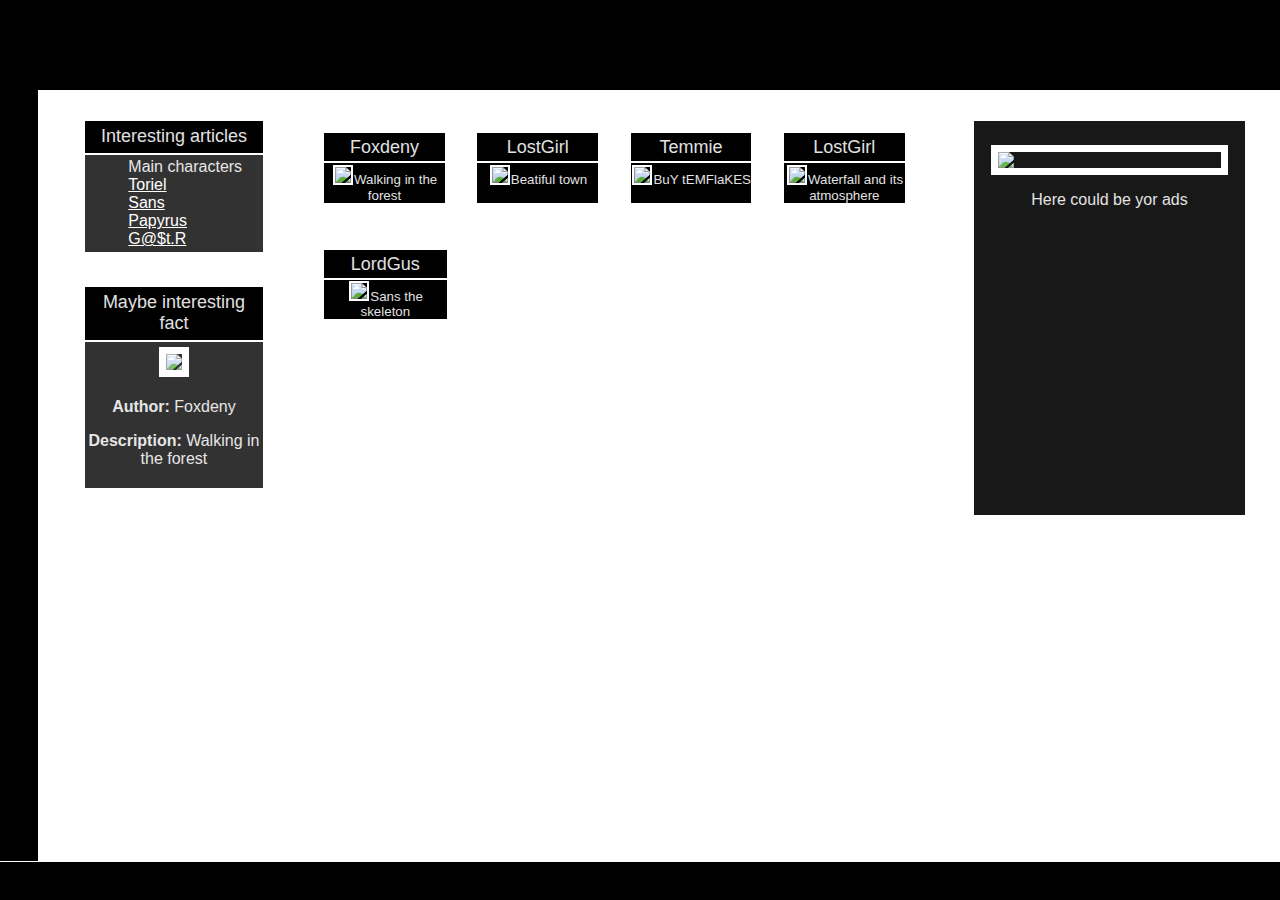
==== Gallery.html @ 11e39fd6 "add" ====
<!DOCTYPE html>
<html lang="en">
<head>
    <meta charset="UTF-8">
    <meta name="viewport" content="width=device-width, initial-scale=1.0">
    <title>Fan arts</title>
    <link rel="stylesheet" href="style.css">
    <link rel="stylesheet" href="width1000.css">
</head>
<body>
    <div id="page">
        <aside id="info">
            <dl  id="articles">
                <dt>Interesting articles</dt>
                <dd style="text-align: left;">
                    <ul>Main characters
                        <li><a href="Articles/Article1.html">Toriel</a></li>
                        <li><a href="Articles/Article2.html">Sans</a></li>
                        <li><a href="Articles/Article3.html">Papyrus</a></li>
                        <li><a href="Articles/GasterArticle.html">G@$t.R</a></li>
                    </ul>
                </dd>
            </dl>
            <dl>
                <dt>Maybe interesting fact</dt>
                <dd>
                    <a href="Images/Img1.html"><img src="https://kalix.club/uploads/posts/2022-12/1671695415_kalix-club-p-frisk-anderteil-art-oboi-3.jpg" style="width: 80%;"></a>
                    <p><b>Author: </b>Foxdeny</p>
                    <p><b>Description:</b> Walking in the forest</p>
                </dd>
            </dl>
        </aside>
        
        <main id="imgs_pg">
            <div id="g_row">
                <dl>
                    <dt>Foxdeny</dt>
                    <dd><a href="Images/Img1.html"><img src="https://kalix.club/uploads/posts/2022-12/1671695415_kalix-club-p-frisk-anderteil-art-oboi-3.jpg"></a>Walking in the forest</dd>
                </dl>
                <dl>
                    <dt>LostGirl</dt>
                    <dd><a href="Images/Img5.html"><img src="https://64.media.tumblr.com/e4a3f0de393f68554a4c11e9e39aa633/61b04c34ac708c56-f5/s1280x1920/883827fb67ada475cae18edad12972fe17c1ec13.png"></a>Beatiful town</dd>
                </dl>
                <dl>
                    <dt>Temmie</dt>
                    <dd><a href="Images/Img3.html"><img src="https://kartinki.pics/uploads/posts/2021-11/1636584593_1-kartinkin-net-p-temmi-anderteil-arti-krasivie-arti-1.jpg"></a>BuY tEMFlaKES</dd>
                </dl>
                <dl>
                    <dt>LostGirl</dt>
                    <dd><a href="Images/Img4.html"><img src="https://cs4.pikabu.ru/post_img/big/2016/06/26/7/146694169911459936.png"></a>Waterfall and its atmosphere</dd>
                </dl>
            </div>
            <div id="g_row">
                <dl>
                    <dt>LordGus</dt>
                    <dd><a href="Images/Img2.html"><img src="https://img1.picmix.com/output/stamp/normal/9/4/6/4/684649_bbf07.jpg"></a>Sans the skeleton</dd>
                </dl>
            </div>
        </main>
        <aside id="gallery">
            <img src="https://создание-сайта.net/images/newsnew/newsnew/chto-takoe-reklama-prostymi-slovami.jpg">
            <p>Here could be yor ads</p>
        </aside>
    </div>
    <header></header>
    <footer></footer>
    <nav>
        <div id="buttns">
            <ul>
                <a href="Articles/Article1.html"><li><b>Main characters</b></li></a>
                <a href="Gallery.html"><li><b>Fan arts</b></li></a>
                <a href="Register.html"><li><b>Registration</b></li></a>
                <a href="Image_Load.html"><li><b>Add your art</b></li></a>
            </ul>
        </div>
    </nav>
    
</body>
</html>
---- style.css ----
body {
    margin: 0;
    padding: 0;
    background-image: url(https://png.pngtree.com/thumb_back/fw800/background/20230615/pngtree-black-pixel-pattern-with-lines-and-lines-image_2904808.jpg);
    background-size: 120%;
    background-repeat: repeat-y;
    color: rgb(225, 225, 225);
    font-family: sans-serif;
}
hr {
    width:100%;
}
img {
    border: 0.8vh white solid;
}
h6 {
    opacity: 0.7;
}
a{
    color: white;
}
a:active {
    color: gray;
}
nav a {
    color: rgb(225, 225, 225);
    text-decoration: none;
}
header {
    position: fixed;
    top:0;
    width: 100%;
    height: 10vh;

    background-color: rgb(0, 0, 0);
    background-image: url(https://www.exoduswear.com.au/wp-content/uploads/2016/11/exodus-wear-undertale-title.jpg);
    background-position: 52% -12vh;
    background-repeat: no-repeat;
    background-size: 43%;
    
    border-bottom: 0.8vh white solid;
}
#indentt {
    height: 10vh;
}

nav {
    top:10vh;
    height: 85.7vh;
    width: 20%;
    position: fixed;
    background-color: black;
    border-right: 0.8vh white solid;
    transition: left .7s;
    display: flex;
    flex-direction: column;
    left: -17%;
}
nav:hover {
   left: 0%
}
#buttns {
    width: 85%;
    height: 100vh;
}
nav li {
    padding: 2vh;
    margin: 1vh 1vh 1vh -5vh;
    text-transform: uppercase;
    font-size: larger;
    background-color: rgb(3, 3, 3);
    list-style-type: none;
    border: 5px solid black;
    transition: border 0.5s;
}
nav li:hover {
    border: white solid 5px;
}
nav li:active {
    background-color: white;
}
footer {
    top:95vh;
    position: fixed;

    width: 100%;
    height: 5vh;

    background-color: rgb(0, 0, 0);
    border-top: 0.8vh white solid;
}
#page {
    display: flex;
    flex-direction: row;
    margin-top: 11vh;
    margin-bottom: 5vh;
    margin-left: 3%;
    width: 95.1%;
    padding: 2vh;
}
#page main {
    display: flex;
    flex-direction: column;
    flex: 55%;
    background-color: black;
    padding: 3%;
    border: 0.5vh solid white;
    font-size: larger;
    text-align: justify;
}
#page main img {
    width: 25%;
    margin: 2%;
}
#page main h2 {
    margin-left: 5%;
    margin: 0;
}
#info {
    display: flex;
    flex-direction: column;
    
    flex: 16%;
    margin: 2%;
    margin-top: 0;
}
#info dl {
    border: 0.5vh white solid;
    width: 100%;
    margin: 0;
    margin-bottom: 3vh;
}
#info dt{
    background-color: rgb(0, 0, 0);
    padding: 3%;
    text-align: center;
    border-bottom: 0.3vh white solid;
    font-size: large;
}
#info dd {
    align-items: center;
    padding: 2%;
    opacity: 0.8;
    background-color: rgb(0, 0, 0);
    text-align: center;
    margin-left: 0;
}
#info img {
    width: 80%;
    margin: 1%;
}

#page #imgs_pg {
    width: 100%;
    display: flex;
    flex-direction: column;
    background-color: rgba(255, 255, 255, 0);
    padding: 2%;
    border: 0;
    font-size: smaller;
    text-align: justify;
    padding-top: 0;
}
#g_row {
    display: flex;
    width: 100%;
}
#imgs_pg dl {
    border: 0.5vh white solid;
    width: 20%;
    margin: 2%;
    background-color: black;
    margin-bottom: 3vh;
    display: flex;
    flex-direction: column;
}
#imgs_pg dt{
    background-color: rgb(0, 0, 0);
    padding: 3%;
    text-align: center;
    border-bottom: 0.3vh white solid;
    font-size: large;
}
#imgs_pg dd {
    width: 100%;
    align-items: center;
    text-align: center;
    margin-left: 0;
    height: auto;
}
#imgs_pg dd img {
    width: 80%;
    margin: 1%;
    margin-bottom: 0%;
    border: 0.3vh white solid;
}
#gallery {
    display: flex;
    flex-direction: column;
    flex: 20%;
    margin: 2%;
    margin-top: 0;
    padding: 2%;
    text-align: center;
    align-items: center;
    background-color: rgb(0, 0, 0);
    opacity: 0.9;
    border: 0.5vh white solid;
}
#gallery img {
    width: 100%;
}
.form {
    width: 100%;
    align-items: center;
    display: flex;
    flex-direction: column;
}
input {
    padding: 1.5vh;
    border: 0.8vh white solid;
    background-color: black;
    color: white;
    width: 90%;
    font-size: large;
    font-weight: 700;
}
textarea {
    padding: 1.5vh;
    border: 0.8vh white solid;
    background-color: black;
    color: white;
    width: 90%;
    font-size: large;
    font-weight: 700;
}
input:active {
    background-color: rgb(35, 35, 35);
}
#info dd ul {
    list-style-position: inside;
    list-style-type: none;
}
#gasterdiv {
    top:0;
    display: block;
    position: fixed;
    width: 100%;
    height: 100vh;
    background-image: url(https://i1.sndcdn.com/avatars-000546696426-1l18to-t500x500.jpg);
    background-repeat: no-repeat;
    background-color: black;
    background-position: 50% 10vh;
    transition: opacity 20s ease;
}
#gasterdiv:hover {
    opacity: 0.1;
}
---- width1000.css ----
@media screen and (max-width:1000px) {  
    header {
        height: 5vh;
        background-size: 55%;
        background-position: 52% -10vh;
    }   
    nav {
        top:5vh;
        height: 96vh;
        width: 100%;
        left: -96%;
    }
    nav li {
        padding: 3vh;

    }
    footer {
        display: none;
    }
    #page {
        flex-direction: column;
    }
    #page main {
       margin-bottom: 5vh;
       margin-left: 2%;
    }
    #info dl {
        display: none;
    }
    #info #articles {
        display: block;
    }
    #info img {
        width: 50%;
        margin: 1%;
    }
    #page #imgs_pg {
        padding: 0;
    }
    #g_row {
        flex-direction: column;
    }
    #imgs_pg dl {
        width: 96%;
        margin: 0;
        margin-bottom: 5vh;
    }
    #imgs_pg dt{
        padding: 1%;
    }
    #imgs_pg dd img {
        width: 95%;
        margin: 1%;
        margin-bottom: 0%;
        border: 0.3vh white solid;
    }
    #gallery img {
        height: auto;
    }
    .form {
        width: 100%;
        align-items: center;
        display: flex;
        flex-direction: column;
    }
    input {
        padding: 1.5vh;
        border: 0.8vh white solid;
        background-color: black;
        color: white;
        width: 90%;
        font-size: large;
        font-weight: 700;
    }
    textarea {
        padding: 1.5vh;
        border: 0.8vh white solid;
        background-color: black;
        color: white;
        width: 90%;
        font-size: large;
        font-weight: 700;
    }
    #gasterdiv {
        height: 150vh;
    }
}
@media screen and (max-width:600px) {  
    header {
        background-size: 75%;
        background-position: 52% -9vh;
    }  
}
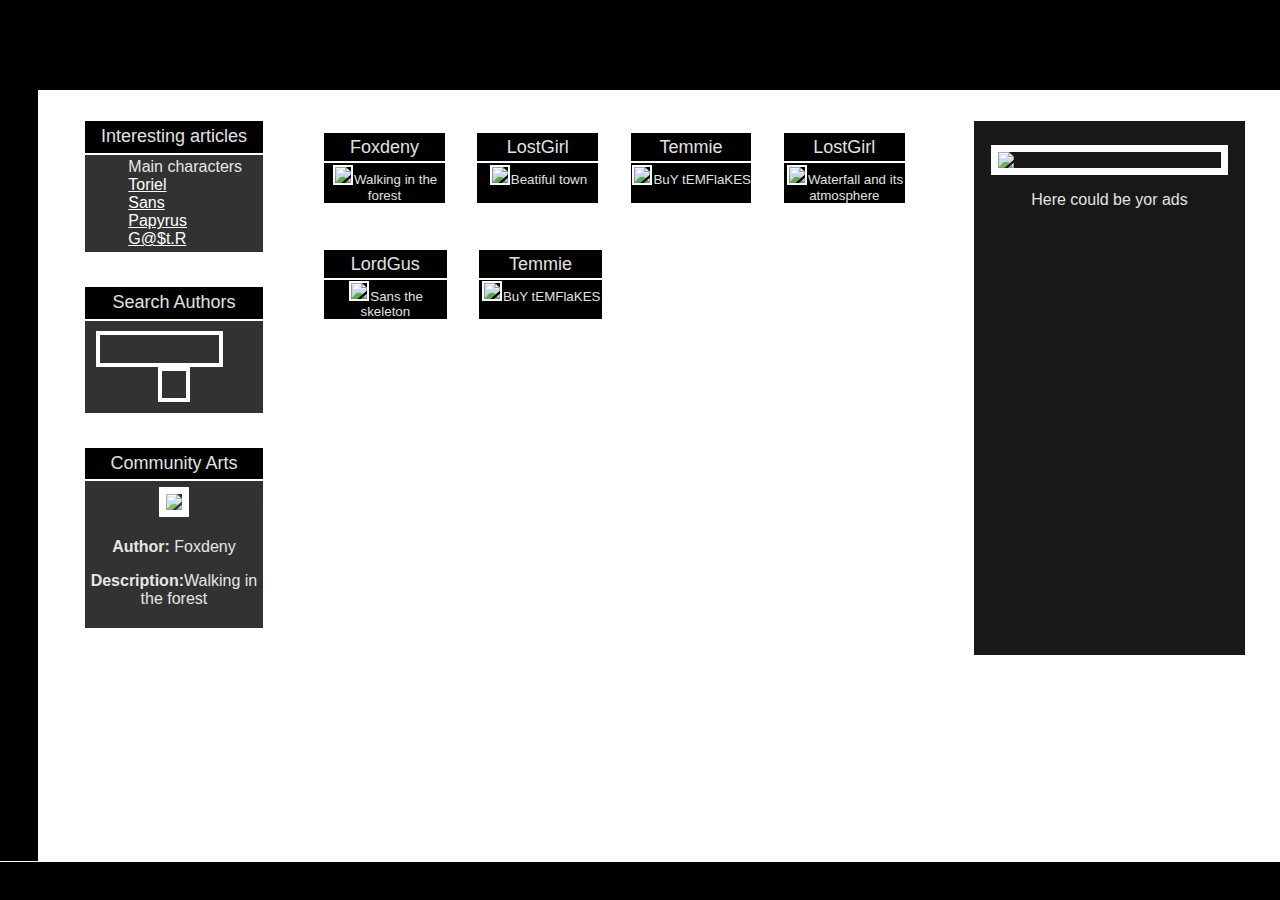
==== commit 8984b1a8: "js edit" ====
--- a/Gallery.html
+++ b/Gallery.html
@@ -22,40 +22,21 @@
                 </dd>
             </dl>
             <dl>
-                <dt>Maybe interesting fact</dt>
+                <dt>Search Authors</dt>
+                <dd style="padding: 1.2vh;">
+                    <input type="text" style="width: 72%;padding: 2%;float:left;border: 0.5vh white solid;">
+                    <input type="button" id="searchbut">
+                </dd>
+            </dl>
+            <dl>
+                <dt>Community Arts</dt>
                 <dd>
-                    <a href="Images/Img1.html"><img src="https://kalix.club/uploads/posts/2022-12/1671695415_kalix-club-p-frisk-anderteil-art-oboi-3.jpg" style="width: 80%;"></a>
-                    <p><b>Author: </b>Foxdeny</p>
-                    <p><b>Description:</b> Walking in the forest</p>
+
                 </dd>
             </dl>
         </aside>
         
         <main id="imgs_pg">
-            <div id="g_row">
-                <dl>
-                    <dt>Foxdeny</dt>
-                    <dd><a href="Images/Img1.html"><img src="https://kalix.club/uploads/posts/2022-12/1671695415_kalix-club-p-frisk-anderteil-art-oboi-3.jpg"></a>Walking in the forest</dd>
-                </dl>
-                <dl>
-                    <dt>LostGirl</dt>
-                    <dd><a href="Images/Img5.html"><img src="https://64.media.tumblr.com/e4a3f0de393f68554a4c11e9e39aa633/61b04c34ac708c56-f5/s1280x1920/883827fb67ada475cae18edad12972fe17c1ec13.png"></a>Beatiful town</dd>
-                </dl>
-                <dl>
-                    <dt>Temmie</dt>
-                    <dd><a href="Images/Img3.html"><img src="https://kartinki.pics/uploads/posts/2021-11/1636584593_1-kartinkin-net-p-temmi-anderteil-arti-krasivie-arti-1.jpg"></a>BuY tEMFlaKES</dd>
-                </dl>
-                <dl>
-                    <dt>LostGirl</dt>
-                    <dd><a href="Images/Img4.html"><img src="https://cs4.pikabu.ru/post_img/big/2016/06/26/7/146694169911459936.png"></a>Waterfall and its atmosphere</dd>
-                </dl>
-            </div>
-            <div id="g_row">
-                <dl>
-                    <dt>LordGus</dt>
-                    <dd><a href="Images/Img2.html"><img src="https://img1.picmix.com/output/stamp/normal/9/4/6/4/684649_bbf07.jpg"></a>Sans the skeleton</dd>
-                </dl>
-            </div>
         </main>
         <aside id="gallery">
             <img src="https://создание-сайта.net/images/newsnew/newsnew/chto-takoe-reklama-prostymi-slovami.jpg">
@@ -68,12 +49,55 @@
         <div id="buttns">
             <ul>
                 <a href="Articles/Article1.html"><li><b>Main characters</b></li></a>
-                <a href="Gallery.html"><li><b>Fan arts</b></li></a>
+                <a href="Gallery.html"><li><b>Community Arts</b></li></a>
                 <a href="Register.html"><li><b>Registration</b></li></a>
                 <a href="Image_Load.html"><li><b>Add your art</b></li></a>
             </ul>
         </div>
     </nav>
-    
+    <script>
+        let gal = document.querySelector("#imgs_pg");
+        fetch('../images.json')
+            .then((response) => response.json())
+            .then((json) => {
+                window.addEventListener("load", function()
+                {
+                    for (let i = 0, len = Object.keys(json).length; i < len;) {
+                    let row = document.createElement("div");
+                    row.className = "g_row";
+                    gal.appendChild(row);
+                    do {
+                        row.innerHTML += `<dl><dt>${json[i].Author}</dt><dd><a href="Img.html?id=${i}"><img src="${json[i].link}"></a>${json[i].desc}</dd></dl>`;
+                        i++;
+                    } while (i%4 != 0)
+                }
+                });
+                let Sbuttn = document.querySelector("#searchbut");
+                Sbuttn.addEventListener("click", function () {
+                    if (document.querySelector("input").value != '') {
+                        gal.innerHTML = '';
+                        let arr = [], s = 0;
+                        for (let i = 0, len = Object.keys(json).length; i < len; i++) {
+                            if (json[i].Author.includes(document.querySelector("input").value)) {
+                                arr[s] = json[i].id;
+                                s++;
+                            }
+                        }
+                        console.log(arr.length);
+                        for (let i = 0, len = arr.length; i < len;) {
+                            let row = document.createElement("div");
+                            row.className = "g_row";
+                            gal.appendChild(row);
+                            do {
+                                let a = 
+                                row.innerHTML += `<dl><dt>${json[arr[i]].Author}</dt><dd><a href="Img.html?id=${arr[i]}"><img src="${json[arr[i]].link}"></a>${json[arr[i]].desc}</dd></dl>`;
+                                i++;
+                            } while (i % 4 != 0)
+                        }
+                    }
+        });
+    });
+    </script>
+    <script src="scripts.js"></script>
 </body>
 </html>--- a/style.css
+++ b/style.css
@@ -161,7 +161,7 @@
     text-align: justify;
     padding-top: 0;
 }
-#g_row {
+.g_row {
     display: flex;
     width: 100%;
 }
@@ -241,6 +241,15 @@
     list-style-position: inside;
     list-style-type: none;
 }
+#searchbut {
+    width: 20%;
+    padding: 2%; 
+    background-image: url(https://static-00.iconduck.com/assets.00/search-icon-2044x2048-psdrpqwp.png);
+    background-size: 70%; 
+    background-repeat: no-repeat; 
+    background-position: 50% 50%;
+    border: 0.5vh white solid;
+}
 #gasterdiv {
     top:0;
     display: block;
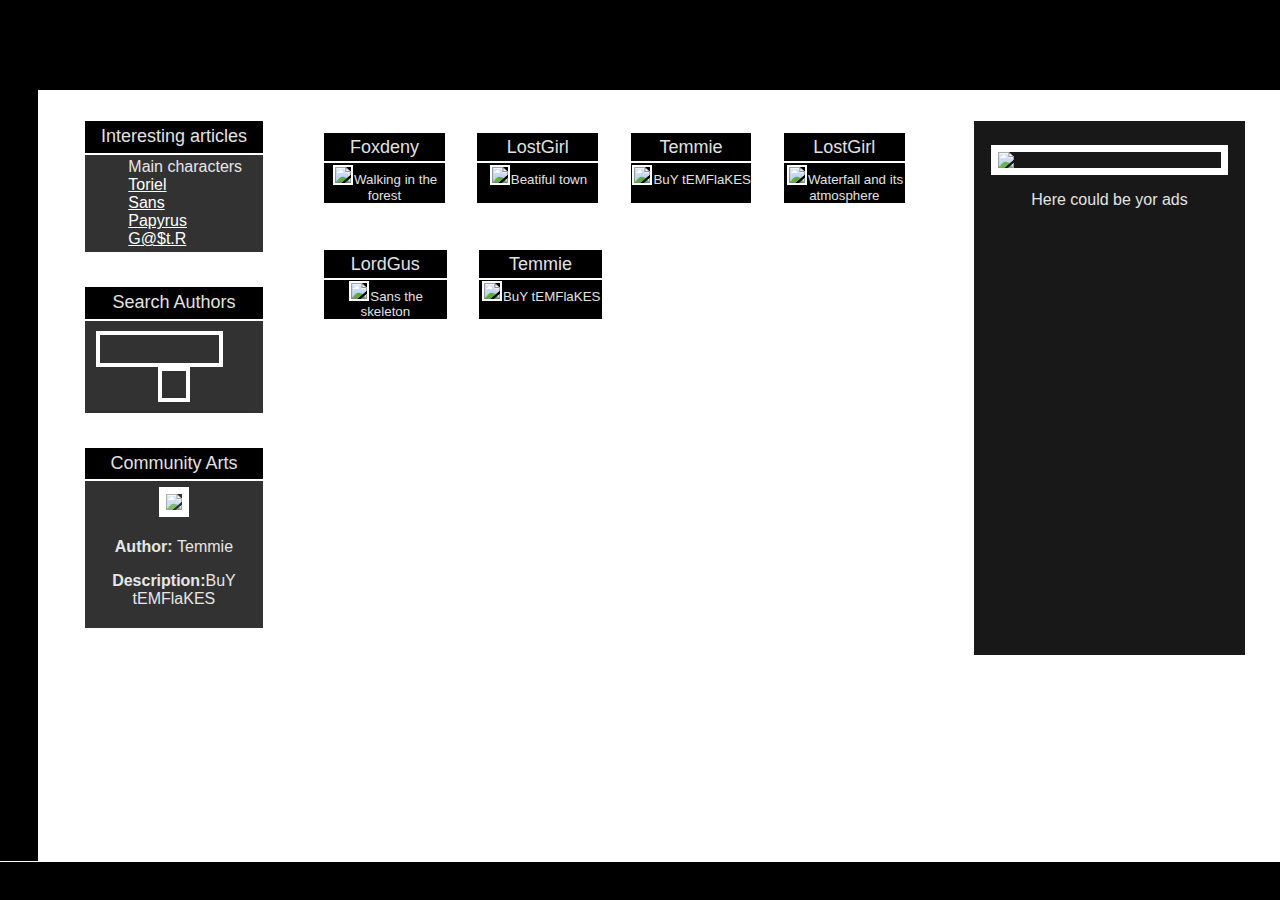
==== commit 99a89ec5: "a" ====
--- a/Gallery.html
+++ b/Gallery.html
@@ -84,15 +84,19 @@
                             }
                         }
                         console.log(arr.length);
-                        for (let i = 0, len = arr.length; i < len;) {
+                        if (arr.length > 0) {
+                            for (let i = 0, len = arr.length; i < len;) {
                             let row = document.createElement("div");
                             row.className = "g_row";
                             gal.appendChild(row);
                             do {
-                                let a = 
                                 row.innerHTML += `<dl><dt>${json[arr[i]].Author}</dt><dd><a href="Img.html?id=${arr[i]}"><img src="${json[arr[i]].link}"></a>${json[arr[i]].desc}</dd></dl>`;
                                 i++;
                             } while (i % 4 != 0)
+                        }
+                        }
+                        else {
+                            gal.innerHTML = `<h1 style="">There isn't any ${document.querySelector("input").value} authors</h1>`;
                         }
                     }
         });
